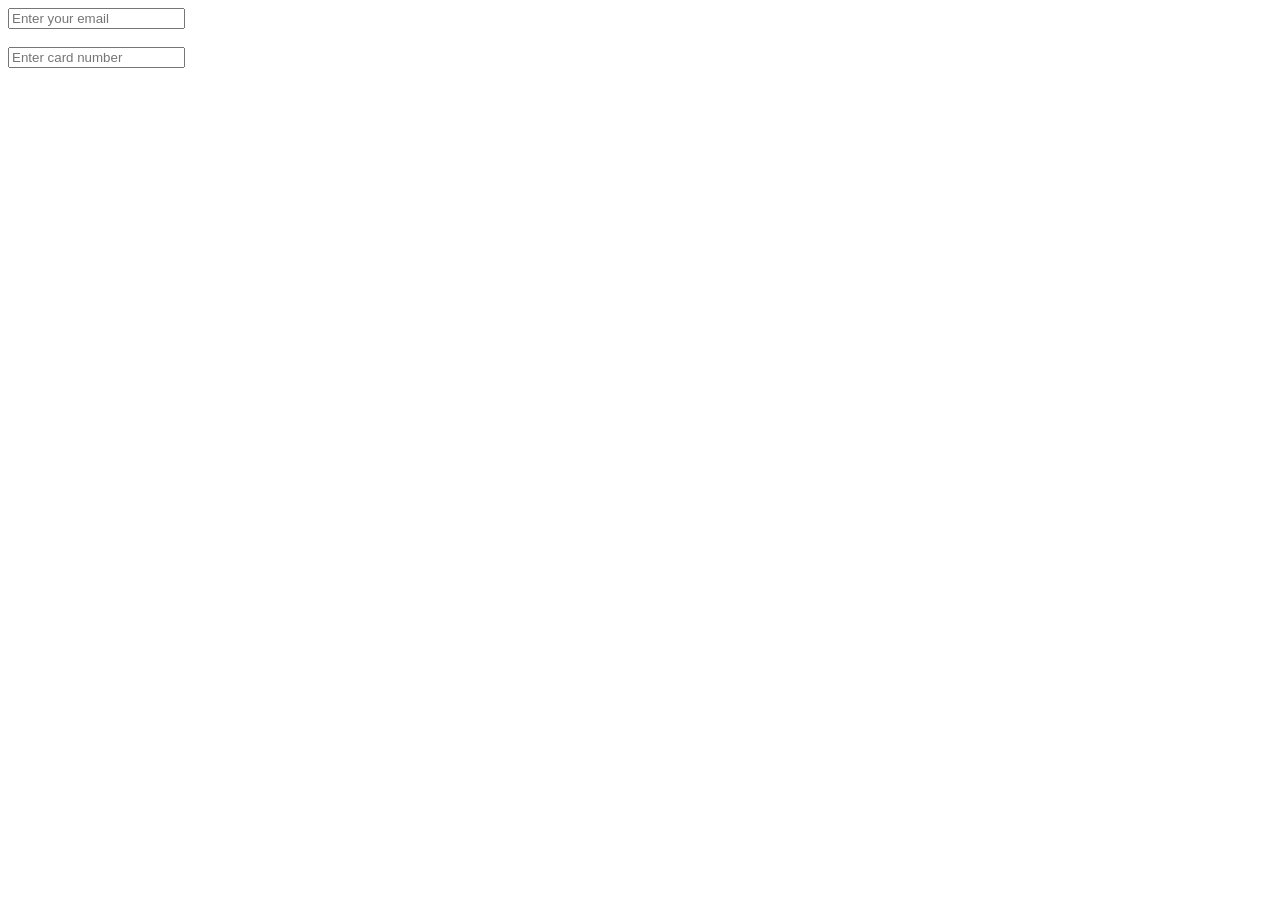
==== buy.html @ ab47d339 "worked on css" ====
<!DOCTYPE html>
<html lang="en">
    <head>
    
    </head>
    <body>
       <form>
        <label for="email" value="Email:">
        <input type="email" id="email" placeholder="Enter your email" name="email" required>
        <br><br>
        <label for="card-number" value="Card Number:"></label>
        <input type="text" id="card-number" name="card-number" placeholder="Enter card number" required> 
    </body>
</html>
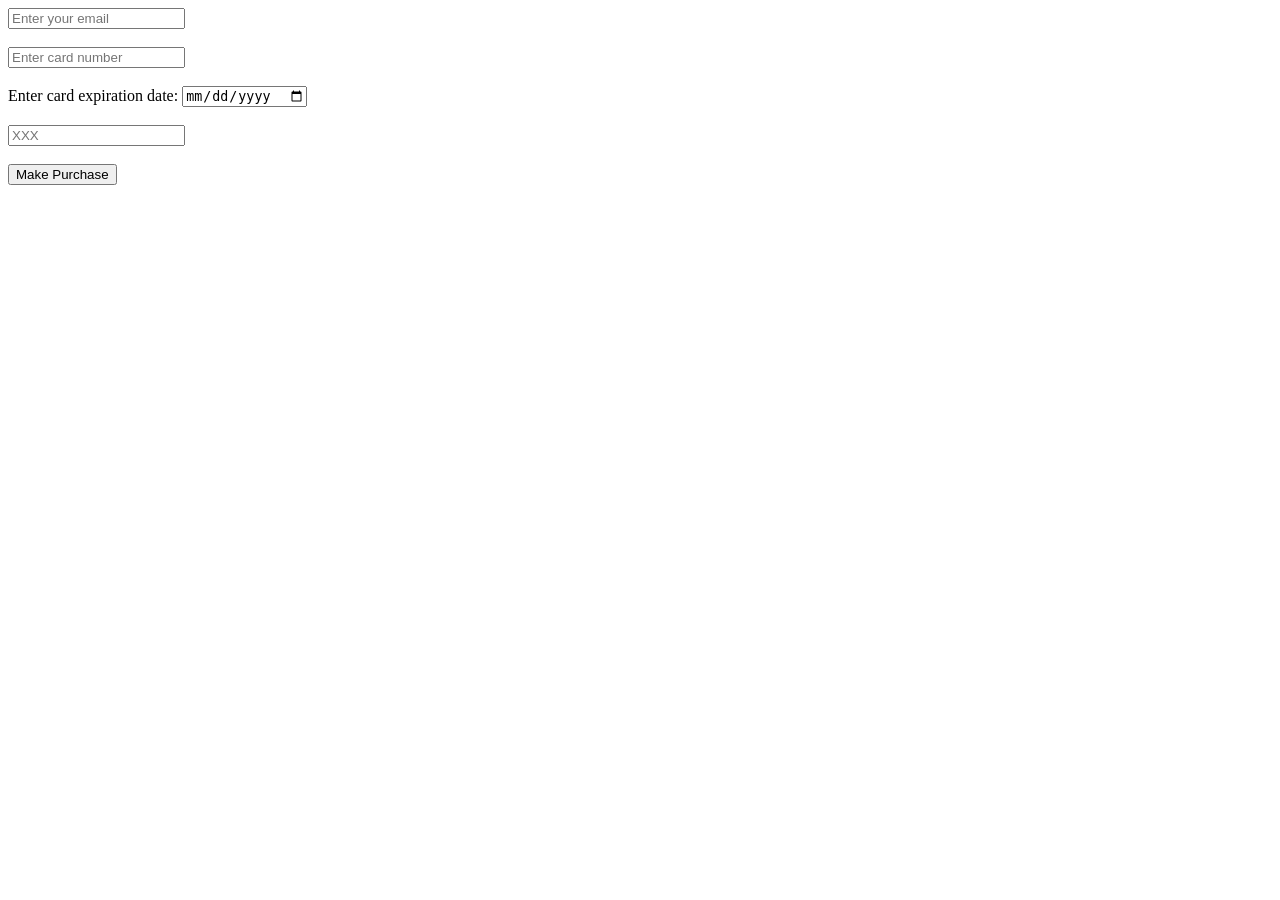
==== commit d45c2c15: "finished project" ====
--- a/buy.html
+++ b/buy.html
@@ -4,11 +4,21 @@
     
     </head>
     <body>
-       <form>
-        <label for="email" value="Email:">
-        <input type="email" id="email" placeholder="Enter your email" name="email" required>
-        <br><br>
-        <label for="card-number" value="Card Number:"></label>
-        <input type="text" id="card-number" name="card-number" placeholder="Enter card number" required> 
+       <form id="information">
+	    <label for="email" value="Email:">
+	    <input type="email" id="email" placeholder="Enter your email" name="email" required>
+	    <br><br>
+	    <label for="card-number" value="Card Number:">
+	    <input type="text" id="card-number" name="card-number" placeholder="Enter card number" required> 
+	    <br><br>
+	    <label for="expiration" value="Expiration:">Enter card expiration date:</label>
+	    <input type="date" id="expiration" name="expiration"
+	    placeholder="XX/XX">
+	    <br><br>
+	    <label for="security" value="Security: ">
+	    <input type="text" id="security" name="security" placeholder="XXX">
+	    <br><br>
+	    <input type="submit" value="Make Purchase">
+	</form>
     </body>
 </html>
